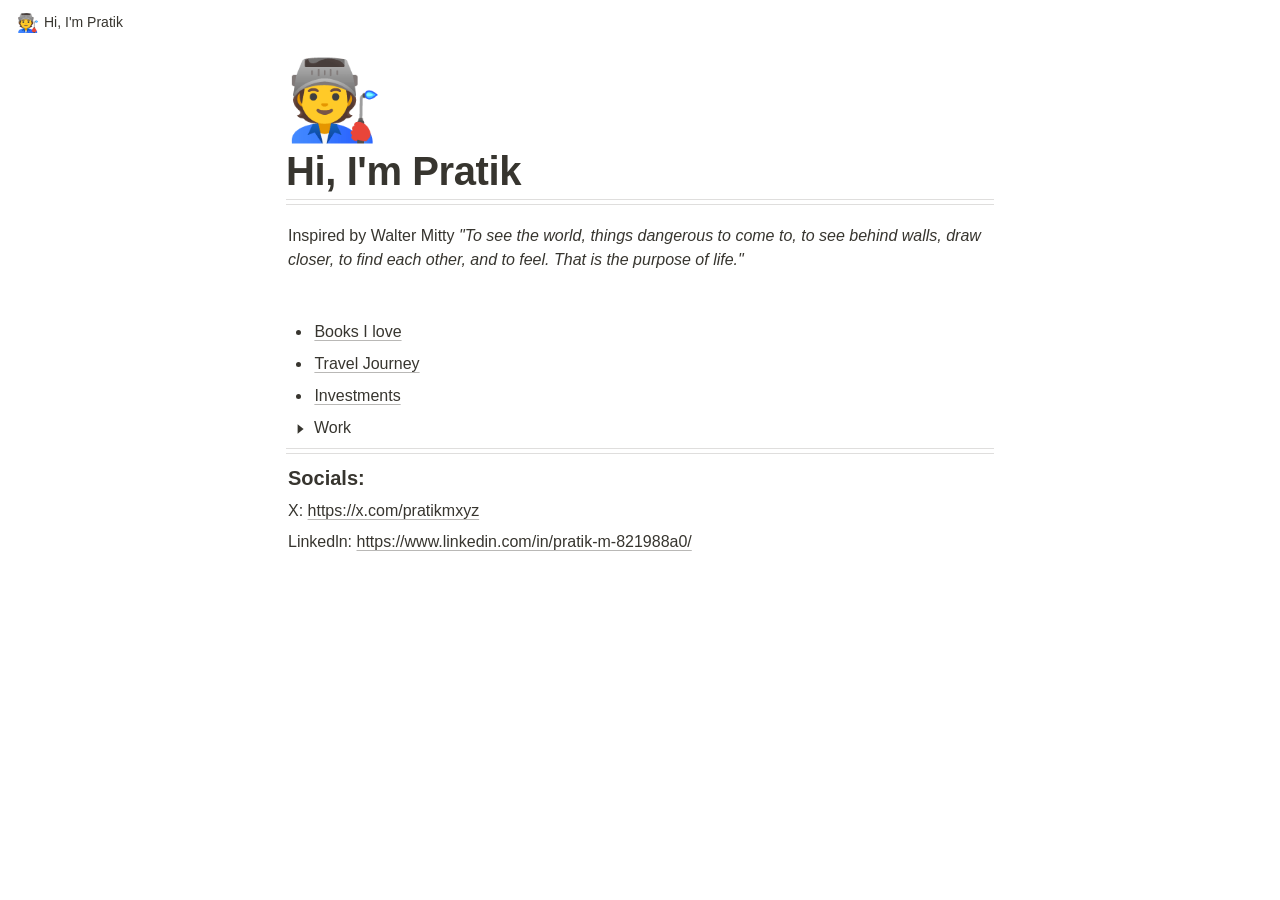
==== index.html @ 4af286f4 "Publish the personal site as a static GitHub Pages homepage. Co-authored-by: Cursor <cursoragent@cur" ====
<!DOCTYPE html>
<html lang="en">
<head>
  <meta charset="utf-8">
  <meta name="viewport" content="width=device-width, initial-scale=1">
  <title>Hi, I'm Pratik</title>
  <meta name="description" content="Education">
  <link rel="stylesheet" href="styles.css">
</head>
<body>
  <nav class="topbar">
    <a href="index.html">
      <span class="crumb-icon">🧑‍🏭</span>
      <span class="crumb-title">Hi, I'm Pratik</span>
    </a>
  </nav>
  <main class="page">
    <div class="page-icon-wrap" aria-hidden="true">🧑‍🏭</div>
    <h1 class="page-title">Hi, I'm Pratik</h1>

    <hr class="divider">
    <hr class="divider">

    <p class="quote-line">Inspired by Walter Mitty <em>"To see the world, things dangerous to come to, to see behind walls, draw closer, to find each other, and to feel. That is the purpose of life."</em>  </p>

    <p class="block empty"></p>

    <ul class="bullets">
      <li><a href="books.html">Books I love</a></li>
      <li><a href="travel.html">Travel Journey</a></li>
      <li><a href="https://levitatelabs.xyz" target="_blank" rel="noopener">Investments</a></li>
    </ul>

    <details class="toggle">
      <summary><span class="caret" aria-hidden="true"><svg viewBox="0 0 100 100"><polygon points="30,10 80,50 30,90"/></svg></span><span>Work</span></summary>
      <div class="toggle-body">
        <div class="work-item"><strong>Inflection Network</strong>
Owned product for the AI action layer that turns spoken intent and agent conversations into secure, authenticated financial transactions. Scaled it to 1.2M+ production actions and 30+ early design partners. Built the policy and account-abstraction layer (ERC-4337, ERC-7702, ERC-8004) that made agentic money movement production-ready and fraud-resistant.</div>
        <div class="work-item"><strong>Levitate Labs</strong>
Partner focused on AI and blockchain. Directed deployment and growth across a portfolio of 40+ companies, achieving 3.5x DPI. Did deep technical and commercial diligence, then worked with founders on GTM and bridging emerging tech into traditional enterprise. Built a strong network across the crypto and AI ecosystem.</div>
        <div class="work-item"><strong>Vacus</strong>
Started in final year of engineering. Built a deep-tech indoor positioning platform (30cm accuracy) from zero to strategic exit. Landed and expanded with enterprise customers including AstraZeneca, Cisco, Bosch, Emerson, Michelin etc. Backed by Intel Plugin, Lockheed Martin etc. Won 20+ international awards including TiE Startup of the Year.</div>
        <div class="work-item"><strong>Educational Kit</strong>
Started in 2nd year of college a marketplace for students where they can resale books and engineering materials.</div>
        <div class="work-item"><strong>Education:</strong>
Bachelors in Computer Science from MIT Pune. Executive MBA from Harvard Business School.</div>
        <ul class="awards">
          <li>Ranked #1 in India for the Global Student Entrepreneur Awards</li>
          <li>Ranked #1 in India for Present Around the World</li>
          <li>Represented India at Foosball</li>
          <li>Won the Sweden India Nobel Memorial Quiz.</li>
        </ul>
      </div>
    </details>

    <hr class="divider">
    <hr class="divider">

    <h3 class="subhead">Socials:</h3>
    <p class="block">X: <a href="https://x.com/pratikmxyz" target="_blank" rel="noopener">https://x.com/pratikmxyz</a></p>
    <p class="block">Linkedln: <a href="https://www.linkedin.com/in/pratik-m-821988a0/" target="_blank" rel="noopener">https://www.linkedin.com/in/pratik-m-821988a0/</a></p>
  </main>
</body>
</html>
---- styles.css ----
:root {
  --text: #37352f;
  --text-ui: rgba(55, 53, 47, 0.65);
  --text-ui2: rgba(55, 53, 47, 0.45);
  --divider: rgba(55, 53, 47, 0.16);
  --hover: rgba(55, 53, 47, 0.08);
  --bg: #ffffff;
  --callout: #f7f6f3;
  --green: #ddedea;
  --yellow: #fdecc8;
  --gray: #e3e2e0;
  --blue: #d3e5ef;
  --purple: #e8deee;
  --pink: #f5e0e9;
  --brown: #eee0da;
  --orange: #fadec9;
}

* { box-sizing: border-box; }

html, body {
  margin: 0;
  padding: 0;
  background: var(--bg);
  color: var(--text);
  font-family: ui-sans-serif, -apple-system, BlinkMacSystemFont, "Segoe UI",
    Helvetica, "Apple Color Emoji", Arial, sans-serif, "Segoe UI Emoji",
    "Segoe UI Symbol";
  font-size: 16px;
  line-height: 1.5;
  -webkit-font-smoothing: auto;
}

a {
  color: inherit;
  text-decoration: underline;
  text-decoration-color: rgba(55, 53, 47, 0.35);
  text-underline-offset: 3px;
  overflow-wrap: anywhere;
}
a:hover { text-decoration-color: var(--text); }

.topbar {
  position: sticky;
  top: 0;
  z-index: 20;
  height: 45px;
  display: flex;
  align-items: center;
  gap: 6px;
  padding: 0 12px;
  background: rgba(255, 255, 255, 0.85);
  backdrop-filter: saturate(180%) blur(12px);
  font-size: 14px;
  color: var(--text);
}
.topbar a {
  text-decoration: none;
  display: inline-flex;
  align-items: center;
  gap: 6px;
  padding: 4px 6px;
  border-radius: 4px;
  min-width: 0;
}
.topbar a:hover { background: var(--hover); }
.topbar .crumb-icon {
  width: 20px;
  height: 20px;
  font-size: 18px;
  line-height: 20px;
  display: inline-flex;
  align-items: center;
  justify-content: center;
  flex-shrink: 0;
}
.topbar .crumb-icon img { width: 20px; height: 20px; }
.topbar .sep { color: var(--text-ui2); margin: 0 2px; }
.topbar .crumb-title {
  white-space: nowrap;
  overflow: hidden;
  text-overflow: ellipsis;
}

.cover {
  width: 100%;
  height: 30vh;
  min-height: 130px;
  max-height: 280px;
  object-fit: cover;
  display: block;
}
.cover-books { object-position: center 50%; }
.cover-travel { object-position: center 50%; }

.page {
  width: 100%;
  max-width: 900px;
  margin: 0 auto;
  padding: 16px 96px 30vh;
}
.page.has-cover {
  max-width: 1120px;
  padding: 0 96px 30vh;
}
.page.has-cover .page-icon-wrap {
  margin-top: -42px;
  margin-bottom: 8px;
}

.page-icon-wrap {
  width: 78px;
  height: 78px;
  font-size: 78px;
  line-height: 78px;
  margin: 0 0 8px;
}
.page-icon-wrap img {
  width: 78px;
  height: 78px;
  display: block;
}

h1.page-title {
  font-size: 40px;
  font-weight: 700;
  line-height: 1.2;
  margin: 0 0 4px;
  letter-spacing: -0.01em;
}

.block {
  padding: 3px 2px;
  margin: 1px 0;
}
.block.empty { min-height: 1.5em; }

hr.divider {
  border: 0;
  height: 1px;
  background: var(--divider);
  margin: 4px 0;
}

.quote-line {
  padding: 3px 2px;
}
.quote-line em { font-style: italic; }

ul.bullets {
  list-style: disc;
  margin: 0;
  padding: 0 0 0 1.65em;
}
ul.bullets li {
  padding: 4px 2px;
}

.toggle {
  margin: 1px 0;
}
.toggle > summary {
  list-style: none;
  cursor: pointer;
  display: flex;
  align-items: flex-start;
  gap: 2px;
  padding: 3px 2px;
}
.toggle > summary::-webkit-details-marker { display: none; }
.caret {
  width: 24px;
  height: 24px;
  flex-shrink: 0;
  display: inline-flex;
  align-items: center;
  justify-content: center;
  border-radius: 4px;
  margin-top: 1px;
}
.caret:hover { background: var(--hover); }
.caret svg {
  width: 12px;
  height: 12px;
  fill: var(--text);
  transition: transform 0.1s ease;
}
details[open] > summary .caret svg { transform: rotate(90deg); }

.toggle-body {
  padding: 2px 0 8px 24px;
}
.work-item {
  padding: 6px 2px 10px;
  white-space: pre-wrap;
}
.work-item strong { font-weight: 700; }
ul.awards {
  list-style: disc;
  margin: 0;
  padding: 0 0 0 1.65em;
}
ul.awards li { padding: 4px 2px; }

h3.subhead {
  font-size: 1.25em;
  font-weight: 600;
  line-height: 1.3;
  margin: 0.4em 0 2px;
  padding: 3px 2px;
}

.callout {
  background: var(--callout);
  border-radius: 4px;
  padding: 16px 16px 8px;
  margin: 8px 0 24px;
}

.collection-label {
  display: flex;
  align-items: center;
  gap: 8px;
  font-size: 14px;
  font-weight: 500;
  color: var(--text);
  margin: 8px 0 12px;
  padding: 2px 0;
}
.collection-label img { width: 20px; height: 20px; }

.gallery {
  display: grid;
  grid-template-columns: repeat(auto-fill, minmax(220px, 1fr));
  gap: 16px 16px;
  margin: 8px 0 24px;
}

.card {
  border-radius: 8px;
  overflow: hidden;
  background: #fff;
  box-shadow: rgba(15, 15, 15, 0.05) 0 0 0 1px,
    rgba(15, 15, 15, 0.05) 0 2px 4px;
  display: flex;
  flex-direction: column;
  min-width: 0;
}
.card-cover {
  width: 100%;
  aspect-ratio: 1 / 1.15;
  background: #f1f1ef;
  display: flex;
  align-items: center;
  justify-content: center;
  overflow: hidden;
}
.card-cover.contain img {
  width: 100%;
  height: 100%;
  object-fit: contain;
  background: #f7f6f3;
}
.card-cover.cover img {
  width: 100%;
  height: 100%;
  object-fit: cover;
}
.card-cover .placeholder {
  color: var(--text-ui2);
  font-size: 40px;
}
.card-body {
  padding: 10px 12px 12px;
  display: flex;
  flex-direction: column;
  gap: 6px;
  min-width: 0;
}
.card-title {
  font-weight: 500;
  font-size: 14px;
  line-height: 1.3;
  display: flex;
  align-items: center;
  gap: 6px;
  min-width: 0;
}
.card-title span {
  overflow: hidden;
  text-overflow: ellipsis;
  white-space: nowrap;
}
.pills {
  display: flex;
  flex-wrap: wrap;
  gap: 4px;
}
.pill {
  display: inline-block;
  font-size: 12px;
  line-height: 1.2;
  padding: 2px 6px;
  border-radius: 3px;
  background: var(--gray);
  max-width: 100%;
  overflow: hidden;
  text-overflow: ellipsis;
  white-space: nowrap;
}
.pill.status-Finished,
.pill.status-Visited { background: var(--green); }
.pill.status-Reading { background: var(--yellow); }
.pill.status-Want\ to\ Read,
.pill.status-Want { background: var(--gray); }
.pill.genre-Fiction { background: var(--purple); }
.pill.genre-Non-Fiction { background: var(--green); }
.pill.genre-Philosophy { background: var(--blue); }
.pill.genre-History { background: var(--orange); }
.pill.genre-Biography { background: var(--brown); }
.pill.muted { color: var(--text-ui); background: transparent; padding: 0; font-size: 12px; }

@media (max-width: 730px) {
  .page,
  .page.has-cover { padding: 24px 24px 20vh; }
  h1.page-title { font-size: 32px; }
  .page-icon-wrap { width: 58px; height: 58px; font-size: 58px; line-height: 58px; }
  .page-icon-wrap img { width: 58px; height: 58px; }
}
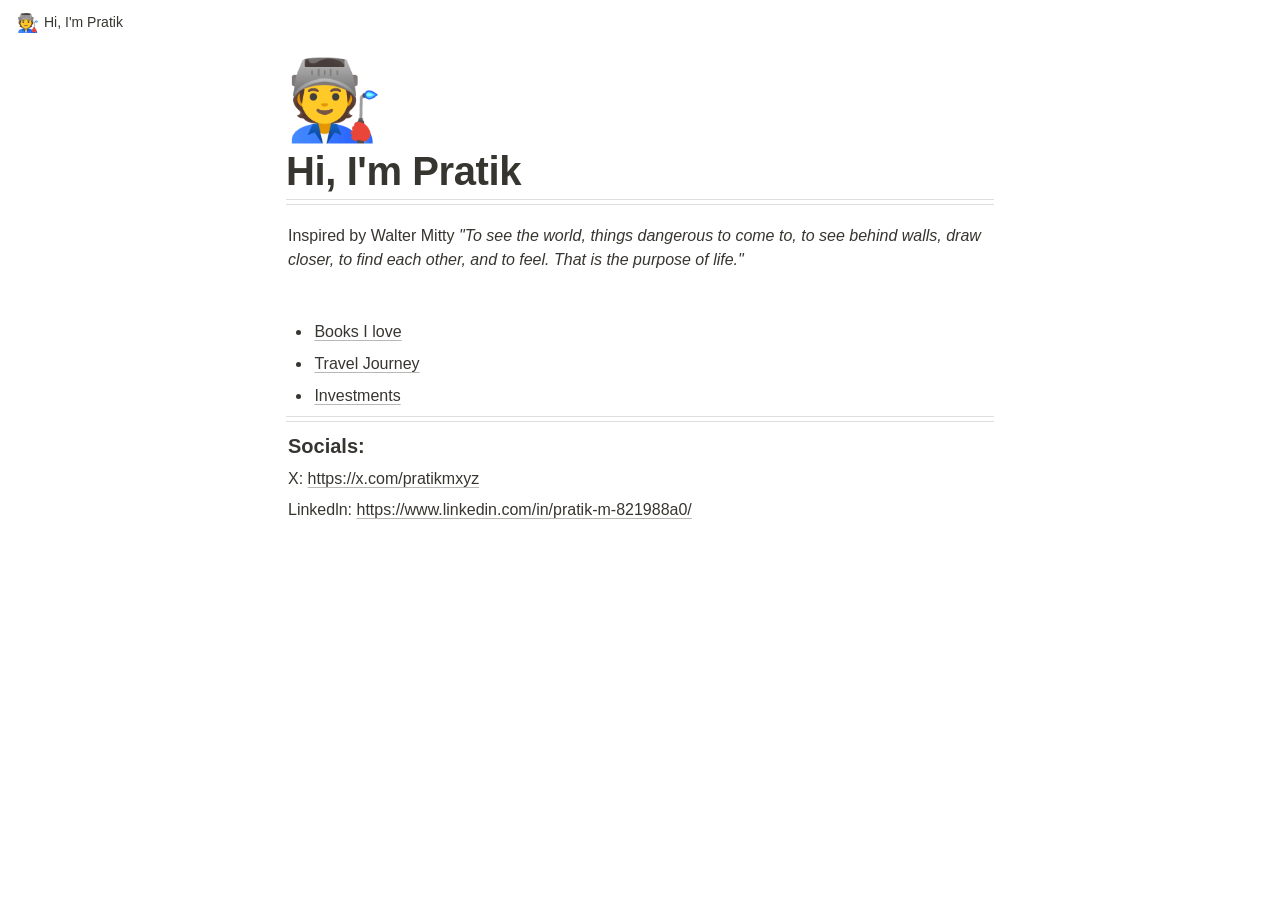
==== commit 452ae555: "Remove the work experience section from the homepage." ====
--- a/index.html
+++ b/index.html
@@ -4,7 +4,7 @@
   <meta charset="utf-8">
   <meta name="viewport" content="width=device-width, initial-scale=1">
   <title>Hi, I'm Pratik</title>
-  <meta name="description" content="Education">
+  <meta name="description" content="Books I love, Travel Journey, Investments">
   <link rel="stylesheet" href="styles.css">
 </head>
 <body>
@@ -31,28 +31,6 @@
       <li><a href="https://levitatelabs.xyz" target="_blank" rel="noopener">Investments</a></li>
     </ul>
 
-    <details class="toggle">
-      <summary><span class="caret" aria-hidden="true"><svg viewBox="0 0 100 100"><polygon points="30,10 80,50 30,90"/></svg></span><span>Work</span></summary>
-      <div class="toggle-body">
-        <div class="work-item"><strong>Inflection Network</strong>
-Owned product for the AI action layer that turns spoken intent and agent conversations into secure, authenticated financial transactions. Scaled it to 1.2M+ production actions and 30+ early design partners. Built the policy and account-abstraction layer (ERC-4337, ERC-7702, ERC-8004) that made agentic money movement production-ready and fraud-resistant.</div>
-        <div class="work-item"><strong>Levitate Labs</strong>
-Partner focused on AI and blockchain. Directed deployment and growth across a portfolio of 40+ companies, achieving 3.5x DPI. Did deep technical and commercial diligence, then worked with founders on GTM and bridging emerging tech into traditional enterprise. Built a strong network across the crypto and AI ecosystem.</div>
-        <div class="work-item"><strong>Vacus</strong>
-Started in final year of engineering. Built a deep-tech indoor positioning platform (30cm accuracy) from zero to strategic exit. Landed and expanded with enterprise customers including AstraZeneca, Cisco, Bosch, Emerson, Michelin etc. Backed by Intel Plugin, Lockheed Martin etc. Won 20+ international awards including TiE Startup of the Year.</div>
-        <div class="work-item"><strong>Educational Kit</strong>
-Started in 2nd year of college a marketplace for students where they can resale books and engineering materials.</div>
-        <div class="work-item"><strong>Education:</strong>
-Bachelors in Computer Science from MIT Pune. Executive MBA from Harvard Business School.</div>
-        <ul class="awards">
-          <li>Ranked #1 in India for the Global Student Entrepreneur Awards</li>
-          <li>Ranked #1 in India for Present Around the World</li>
-          <li>Represented India at Foosball</li>
-          <li>Won the Sweden India Nobel Memorial Quiz.</li>
-        </ul>
-      </div>
-    </details>
-
     <hr class="divider">
     <hr class="divider">
 
